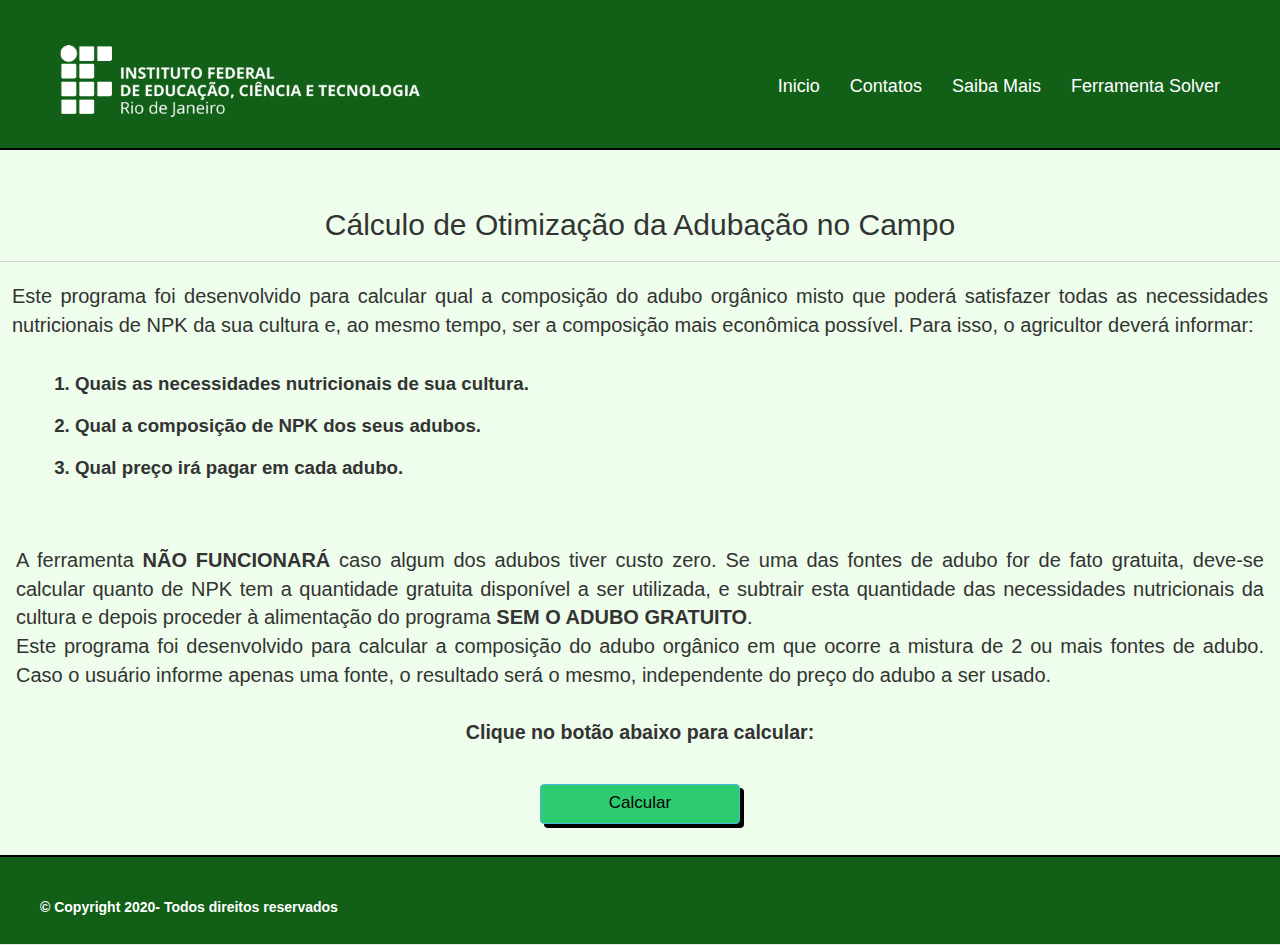
==== PIBIC-Adubacao-main/PIBIC-Adubacao-main/Site/pages/home/index.html @ 0de8a41a "Add files via upload" ====
<!DOCTYPE html>
<html lang="pt-br">
<head>
	<title>Início</title>
	<meta charset="utf-8">
	<meta http-equiv="X-UA-Compatible" content="IE=edge">
	<meta name="viewport" content="width=device-width, initial-scale=1">
	<link rel="icon" type="imagem/png" href="../../imagens/favicon.png">
	<link href="../../../bootstrap/css/bootstrap.css" rel="stylesheet">
	<link rel="stylesheet" href="../../styles/StyleNav.css">
	<link rel="stylesheet" href="style.css">
	<!-- 
    Para mudar a cor da navbar, entre no site https://work.smarchal.com/twbscolor/css/e74c3cc0392becf0f1ffbbbc0
-->

<script src="../../../bootstrap/js/jquery-2.2.4.min.js"></script>
<script src="../../../bootstrap/js/bootstrap.min.js"></script>
</head>
<body>
	<nav class="navbar navbar-default navbar-static-top sem-margem top" style="padding: 45px;">  
		<div class="navbar-header">
			<div class="row">
				<div class="col-md-12">
					<img class="img-responsive img-ifrj" src="../../imagens/logo-ifrj.png"/>
				</div>
			</div>
			<button type="button" class="navbar-toggle" data-toggle="collapse"data-target="#navBar">
				<span class="sr-only">Toggle header</span>
				<span class="icon-bar"></span>
				<span class="icon-bar"></span>
				<span class="icon-bar"></span>
			</button>
		</div>
		<div class="collapse navbar-collapse" id="navBar">

			<!-- menu alinhado à direita com a classe ".padDireita" -->
			<ul class="nav navbar-nav navbar-right padDireita">
				<li><a href="../home/index.html" style="color: white;">Inicio</a></li>
				<li><a href="../contato/contato.html" style="color: white;">Contatos</a></li>
				<li><a href="../saiba mais/saibaMais.html" style="color: white;">Saiba Mais</a></li>
				<li><a href="../solver/solver.html" style="color:white;">Ferramenta Solver</a></li>
			</ul>
		</div>
	</nav> 

	<div class="jumbotron" style="text-align: center; background-color: #eefdec" >
		<h2 >Cálculo de Otimização da Adubação no Campo</h2>
		<hr>
		<p style="margin: 12px;">Este programa foi desenvolvido para calcular qual a composição do adubo orgânico misto que poderá satisfazer todas as necessidades nutricionais de NPK da sua cultura e, ao mesmo tempo, ser a composição mais econômica possível. Para isso, o agricultor deverá informar:</p><br>
		<div class="col-sm-12">
			<ol>
				<li>Quais as necessidades nutricionais de sua cultura.</li>
				<li>Qual a composição de NPK dos seus adubos.</li>
				<li>Qual preço irá pagar em cada adubo.</li>
			</ol><br>

			<p style="margin: 1px; margin-top: 30px; margin-bottom: 30px;">A ferramenta <b>NÃO FUNCIONARÁ</b> caso algum dos adubos tiver custo zero. Se uma das fontes de adubo for de fato gratuita, deve-se calcular quanto de NPK tem a quantidade gratuita disponível a ser utilizada, e subtrair esta quantidade das necessidades nutricionais da cultura e depois proceder à alimentação do programa <b>SEM O ADUBO GRATUITO</b>.</br>
				Este programa foi desenvolvido para calcular a composição do adubo orgânico em que ocorre a mistura de 2 ou mais fontes de adubo. Caso o usuário informe apenas uma fonte, o resultado será o mesmo, independente do preço do adubo a ser usado.
			</p>
		</div>
		<p style="text-align: center;margin-top: 40px; margin-bottom: 30px; font-size: 140%;"><b>Clique no botão abaixo para calcular:</p>
			<div class="col-sm-12"  style="margin-top: 7px;	">
				<a href="../cálculo/calculo.html" class="btn btn-info" role="button">Calcular</a>
			</div>
		</div>
		<nav class="navbar navbar-default navbar-static-top sm bot"style="padding: 25px;">
			<p class="navbar-text" style="color: white">© Copyright 2020- Todos direitos reservados</p>
		</nav>


	</body>
	</html>
---- PIBIC-Adubacao-main/PIBIC-Adubacao-main/Site/styles/StyleNav.css ----
.sem-margem {
    margin: 0;
}

.sm {
    margin: 0px;
    border-top: black solid 2px;
}

.padDireita {

    padding-right: 15px;
    font-size: 18px;
    margin-top: 16px;
}

.navbar{
    background-color: #126017;  
}
.top{
    border-bottom:black solid 2px;
    height: 150px;
}

.bot{
    height: 90px;
}

.img-ifrj {
    width: 360px;
    height: auto;
}

#nav-contato {
	position: fixed;
	top:84.7%;
	width: 100%;
}
---- PIBIC-Adubacao-main/PIBIC-Adubacao-main/Site/pages/home/style.css ----
body {
    background-color: #eefdec;
}
p{
    text-align: left;
}
.btn-info {
    padding-top: 6px;
    width: 200px;
    height: 40px;
    font-size: 17px;
    color: black;
    background-color: #2ECC71;
    box-shadow: 4px 4px 0px #000;
    transition: transform 300ms cubic-bezier(0.25, 0.1, 0.25, 1.0);
}
.btn-info:hover {
    transform: scale(1.1);
    transition: transform 300ms cubic-bezier(0.25, 0.1, 0.25, 1.0);
    color: black;
    padding-top: 6px;
}
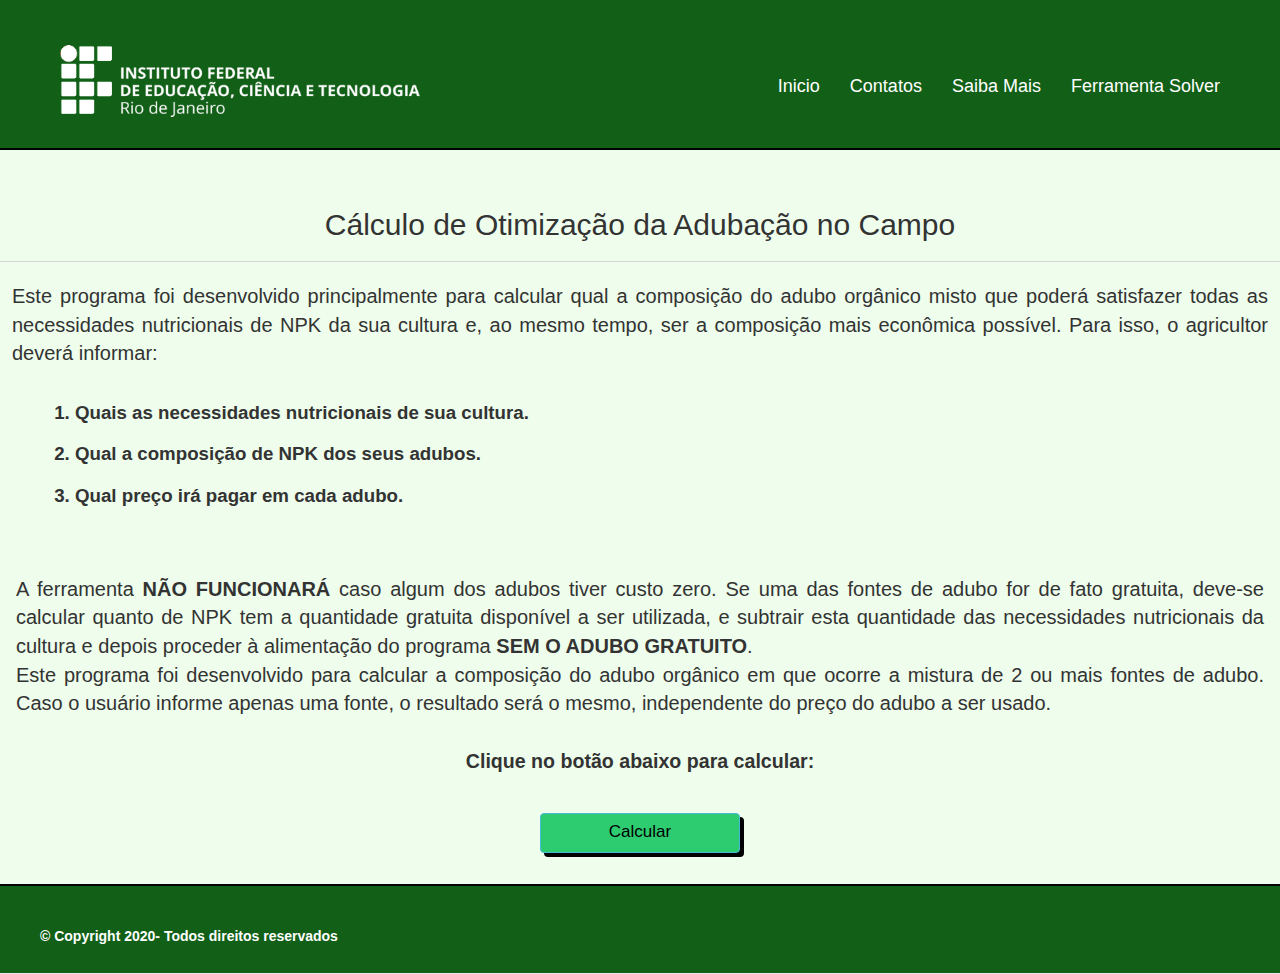
==== commit ec71ed00: "Update index.html" ====
--- a/PIBIC-Adubacao-main/PIBIC-Adubacao-main/Site/pages/home/index.html
+++ b/PIBIC-Adubacao-main/PIBIC-Adubacao-main/Site/pages/home/index.html
@@ -46,7 +46,7 @@
 	<div class="jumbotron" style="text-align: center; background-color: #eefdec" >
 		<h2 >Cálculo de Otimização da Adubação no Campo</h2>
 		<hr>
-		<p style="margin: 12px;">Este programa foi desenvolvido para calcular qual a composição do adubo orgânico misto que poderá satisfazer todas as necessidades nutricionais de NPK da sua cultura e, ao mesmo tempo, ser a composição mais econômica possível. Para isso, o agricultor deverá informar:</p><br>
+		<p style="margin: 12px;">Este programa foi desenvolvido principalmente para calcular qual a composição do adubo orgânico misto que poderá satisfazer todas as necessidades nutricionais de NPK da sua cultura e, ao mesmo tempo, ser a composição mais econômica possível. Para isso, o agricultor deverá informar:</p><br>
 		<div class="col-sm-12">
 			<ol>
 				<li>Quais as necessidades nutricionais de sua cultura.</li>
@@ -69,4 +69,4 @@
 
 
 	</body>
-	</html>+	</html>
